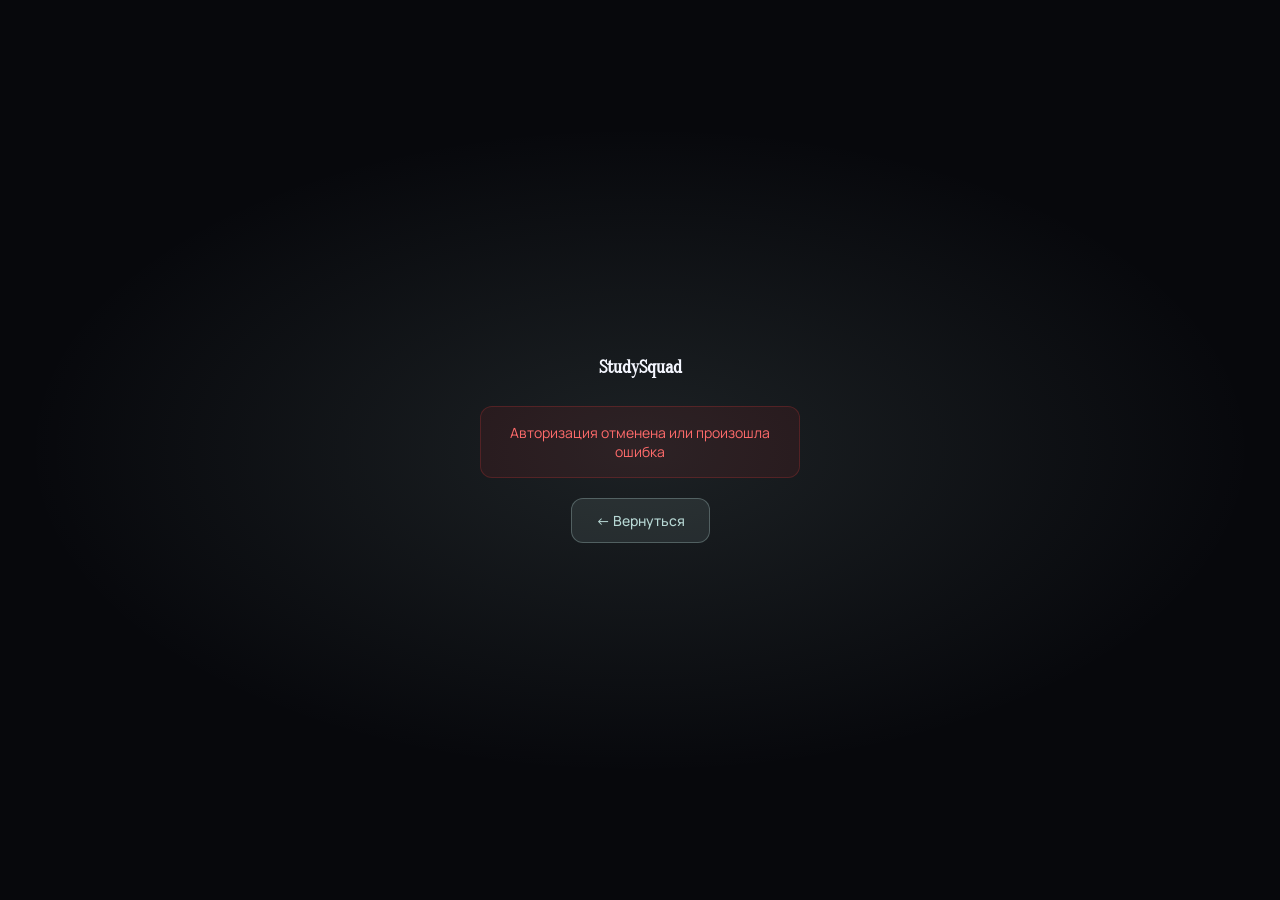
==== callback.html @ cd2696bc "new design" ====
<!DOCTYPE html>
<html lang="ru">
<head>
  <meta charset="UTF-8" />
  <meta name="viewport" content="width=device-width, initial-scale=1.0" />
  <title>StudySquad — вход...</title>
  <link rel="preconnect" href="https://fonts.googleapis.com" />
  <link href="https://fonts.googleapis.com/css2?family=JetBrains+Mono:wght@500;600&family=Manrope:wght@400;500;600;700&family=Oranienbaum&display=swap" rel="stylesheet" />
  <style>
    *, *::before, *::after { box-sizing: border-box; margin: 0; padding: 0; }

    :root {
      --bg: #07080c;
      --accent: #b7d8d4;
      --accent2: #b8abce;
      --text: #f5f7ff;
      --muted: #a2a9bc;
      --font-display: 'Oranienbaum', serif;
      --font-ui: 'Manrope', sans-serif;
      --font-mono: 'JetBrains Mono', ui-monospace, SFMono-Regular, Menlo, Consolas, monospace;
    }

    body {
      height: 100vh;
      background: var(--bg);
      color: var(--text);
      font-family: var(--font-ui);
      display: flex;
      align-items: center;
      justify-content: center;
      flex-direction: column;
      gap: 24px;
    }

    .bg {
      position: fixed; inset: 0; z-index: 0;
      background:
        radial-gradient(ellipse 80% 60% at 50% 50%, rgba(183,216,212,0.12) 0%, transparent 60%),
        var(--bg);
    }

    .content {
      position: relative; z-index: 1;
      text-align: center;
      display: flex;
      flex-direction: column;
      align-items: center;
      gap: 20px;
    }

    .logo {
      font-family: var(--font-display);
      font-size: 18px;
      font-weight: 700;
      margin-bottom: 8px;
    }

    .spinner {
      width: 48px; height: 48px;
      border: 3px solid rgba(183,216,212,0.2);
      border-top-color: var(--accent);
      border-radius: 50%;
      animation: spin 0.8s linear infinite;
    }

    @keyframes spin {
      to { transform: rotate(360deg); }
    }

    .status {
      font-size: 15px;
      color: var(--muted);
    }

    .error-block {
      display: none;
      background: rgba(255,60,60,0.08);
      border: 1px solid rgba(255,60,60,0.2);
      border-radius: 12px;
      padding: 16px 24px;
      font-size: 14px;
      color: #ff6b6b;
      max-width: 320px;
      text-align: center;
    }

    .btn-back {
      display: none;
      padding: 12px 24px;
      background: rgba(183,216,212,0.10);
      border: 1px solid rgba(183,216,212,0.3);
      border-radius: 12px;
      color: var(--accent);
      font-family: var(--font-ui);
      font-size: 14px;
      font-weight: 500;
      cursor: pointer;
      text-decoration: none;
    }
  </style>
</head>
<body>
  <div class="bg"></div>

  <div class="content">
    <div class="logo">StudySquad</div>
    <div class="spinner" id="spinner"></div>
    <p class="status" id="status">Выполняем вход...</p>
    <div class="error-block" id="error"></div>
    <a href="index.html" class="btn-back" id="backBtn">← Вернуться</a>
  </div>

  <script>
    const CONFIG = {
      CLIENT_ID: 'd99fd9a6b15043a9a332ecf4b406b68f',
      REDIRECT_URI: 'https://sunrekay.github.io/study-squad/callback.html',
      API_URL: 'https://d5dl1rb13ng0aicdmdk1.hsvi2zuh.apigw.yandexcloud.net'
    }

    async function handleCallback() {
      const params = new URLSearchParams(window.location.search)
      const code = params.get('code')
      const error = params.get('error')

      if (error || !code) {
        showError('Авторизация отменена или произошла ошибка')
        return
      }

      try {
        document.getElementById('status').textContent = 'Получаем данные пользователя...'

        // Отправляем code на наш API — Cloud Function обменяет на токен
        const res = await fetch(`${CONFIG.API_URL}/auth/yandex?code=${code}&redirect_uri=${encodeURIComponent(CONFIG.REDIRECT_URI)}`)

        if (!res.ok) throw new Error('Ошибка сервера')

        const data = await res.json()

        // Сохраняем JWT токен
        localStorage.setItem('token', data.token)
        localStorage.setItem('user', JSON.stringify(data.user))

        document.getElementById('status').textContent = 'Успешно! Переходим...'

        setTimeout(() => {
          window.location.href = 'dashboard.html'
        }, 800)

      } catch (e) {
        showError('Не удалось войти. Попробуй ещё раз.')
      }
    }

    function showError(msg) {
      document.getElementById('spinner').style.display = 'none'
      document.getElementById('status').style.display = 'none'
      const err = document.getElementById('error')
      err.textContent = msg
      err.style.display = 'block'
      document.getElementById('backBtn').style.display = 'inline-block'
    }

    handleCallback()
  </script>
</body>
</html>
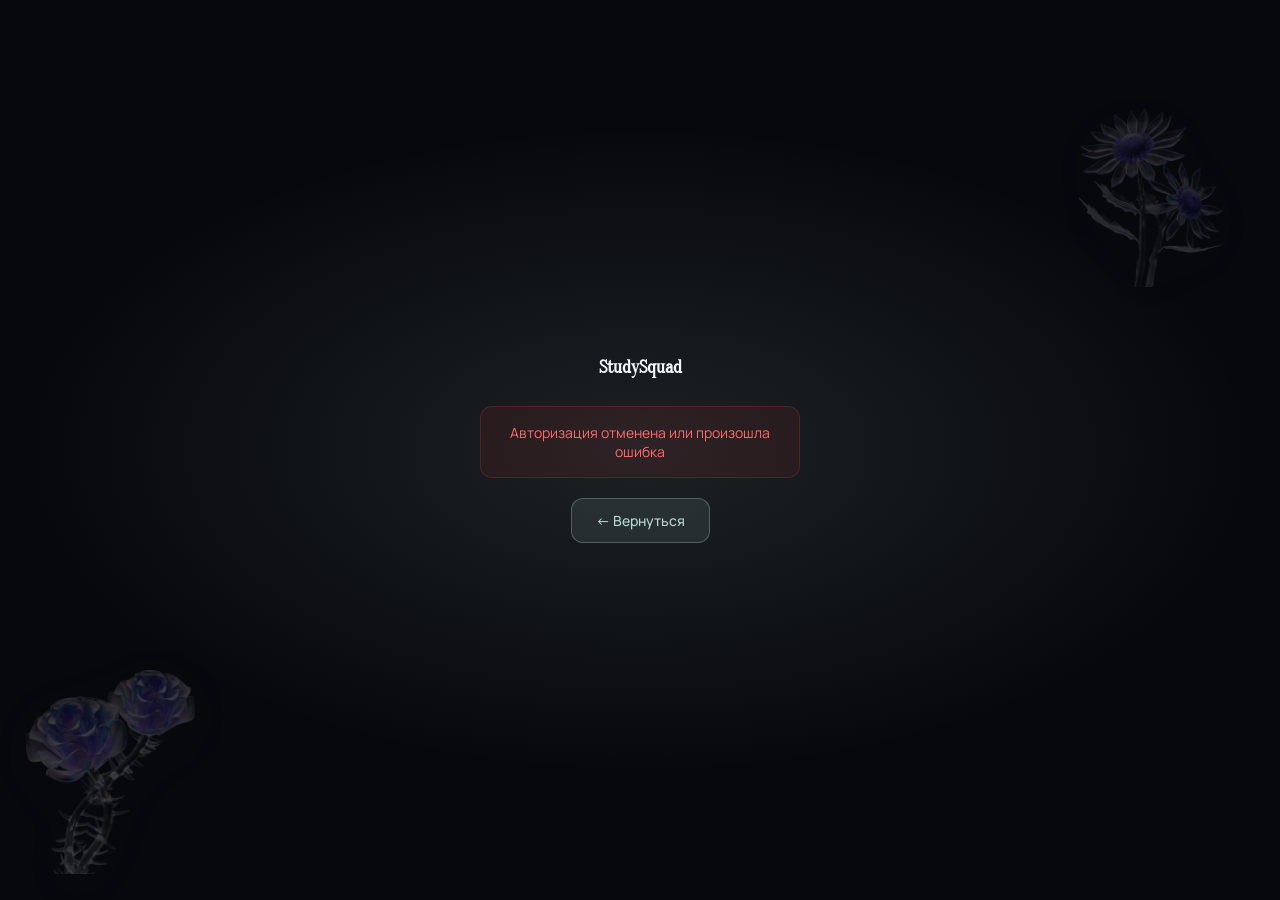
==== commit 497872e8: "new design v 2.0" ====
--- a/callback.html
+++ b/callback.html
@@ -98,6 +98,7 @@
       text-decoration: none;
     }
   </style>
+  <link rel="stylesheet" href="theme-3-1.css" />
 </head>
 <body>
   <div class="bg"></div>
--- a/theme-3-1.css
+++ b/theme-3-1.css
@@ -0,0 +1,193 @@
+:root {
+  --surface: rgba(8, 11, 18, 0.88);
+  --surface2: rgba(11, 15, 24, 0.9);
+  --border: rgba(255, 255, 255, 0.12);
+  --accent: #b7d8d4;
+  --accent2: #b8abce;
+
+  --glass-fill: rgba(8, 11, 18, 0.88);
+  --glass-fill-strong: rgba(6, 9, 16, 0.94);
+  --glass-stroke: rgba(255, 255, 255, 0.12);
+  --glass-stroke-soft: rgba(255, 255, 255, 0.09);
+  --glass-inner: inset 0 1px 0 rgba(255, 255, 255, 0.08), inset 0 -1px 0 rgba(255, 255, 255, 0.02);
+  --glass-shadow: 0 14px 28px rgba(4, 7, 16, 0.44);
+  --glass-blur: 10px;
+}
+
+.bg::before,
+.bg::after {
+  content: '';
+  position: absolute;
+  pointer-events: none;
+  background-repeat: no-repeat;
+  background-size: contain;
+  filter: saturate(112%) drop-shadow(0 12px 24px rgba(7, 11, 24, 0.42));
+}
+
+.bg::before {
+  width: clamp(136px, 16vw, 240px);
+  height: clamp(136px, 16vw, 240px);
+  left: clamp(8px, 2vw, 26px);
+  bottom: clamp(8px, 2vw, 34px);
+  opacity: 0.23;
+  background-image: url('design-concepts/assets/flowers/flower-9.png');
+}
+
+.bg::after {
+  width: clamp(128px, 14vw, 220px);
+  height: clamp(128px, 14vw, 220px);
+  right: clamp(4px, 1.8vw, 22px);
+  top: clamp(40px, 12vh, 110px);
+  opacity: 0.2;
+  background-image: url('design-concepts/assets/flowers/flower-16.png');
+}
+
+.right,
+.sidebar,
+.mobile-nav,
+.mobile-header,
+.card,
+.stat-card,
+.transcription-card,
+.quiz-card,
+.transcript-card,
+.question-card,
+.results-card,
+.dropzone,
+.info-block,
+.copy-btn,
+.btn-secondary {
+  background: var(--glass-fill-strong) !important;
+  border-color: var(--glass-stroke) !important;
+  backdrop-filter: blur(var(--glass-blur)) saturate(108%);
+  -webkit-backdrop-filter: blur(var(--glass-blur)) saturate(108%);
+  box-shadow: var(--glass-inner), var(--glass-shadow);
+}
+
+.stat,
+.timeline-item,
+.quiz-questions-count,
+.dropzone-formats,
+.feature-icon,
+.transcript-header,
+.tc-icon,
+.quiz-icon,
+.tab {
+  background: rgba(8, 12, 20, 0.84) !important;
+  border-color: var(--glass-stroke-soft) !important;
+  box-shadow: var(--glass-inner);
+}
+
+.stat-card,
+.transcription-card,
+.quiz-card,
+.transcript-card,
+.question-card,
+.results-card,
+.dropzone,
+.card,
+.info-block {
+  position: relative;
+  overflow: hidden;
+}
+
+.stat-card::before,
+.transcription-card::before,
+.quiz-card::before,
+.transcript-card::before,
+.question-card::before,
+.results-card::before,
+.dropzone::before,
+.card::before,
+.info-block::before {
+  content: '';
+  position: absolute;
+  inset: 1px;
+  border-radius: inherit;
+  pointer-events: none;
+  background: linear-gradient(180deg, rgba(255, 255, 255, 0.07), rgba(255, 255, 255, 0.008) 24%, transparent 52%);
+  opacity: 0.34;
+}
+
+.btn-primary,
+.btn-submit,
+.btn-start,
+.btn-next,
+.btn-yandex {
+  color: #0d1218 !important;
+  border-color: rgba(255, 255, 255, 0.25) !important;
+  background: linear-gradient(145deg, rgba(183, 216, 212, 0.84), rgba(184, 171, 206, 0.7)) !important;
+  box-shadow: inset 0 1px 0 rgba(255, 255, 255, 0.28), 0 10px 20px rgba(6, 10, 18, 0.34) !important;
+}
+
+.nav-item:hover,
+.quiz-card:hover,
+.transcription-card:hover,
+.btn-secondary:hover,
+.option:hover:not(.disabled) {
+  border-color: rgba(255, 255, 255, 0.2) !important;
+  background: rgba(11, 15, 24, 0.92) !important;
+}
+
+.btn-primary:hover,
+.btn-submit:hover:not(:disabled),
+.btn-start:hover,
+.btn-next:hover,
+.btn-yandex:hover {
+  transform: translateY(-1px);
+  filter: none !important;
+}
+
+.option.correct,
+.option.wrong,
+.feedback.correct,
+.feedback.wrong {
+  box-shadow: none !important;
+  backdrop-filter: none !important;
+  -webkit-backdrop-filter: none !important;
+}
+
+.input {
+  background: rgba(8, 12, 20, 0.72) !important;
+  border-color: var(--glass-stroke-soft) !important;
+}
+
+.input:focus {
+  border-color: rgba(183, 216, 212, 0.54) !important;
+}
+
+.file-selected,
+.success-block,
+.error-block {
+  box-shadow: none !important;
+  backdrop-filter: none !important;
+  -webkit-backdrop-filter: none !important;
+}
+
+.yandex-logo {
+  color: #0d1218 !important;
+}
+
+a:focus-visible,
+button:focus-visible,
+input:focus-visible,
+select:focus-visible,
+textarea:focus-visible {
+  outline: 2px solid #9fe7dd !important;
+  outline-offset: 2px !important;
+}
+
+.mobile-nav-item {
+  font-size: 11px !important;
+}
+
+.nav-item.nav-disabled {
+  opacity: 0.54;
+  pointer-events: none;
+  cursor: default;
+}
+
+@media (max-width: 768px) {
+  .bg::after { display: none; }
+  .bg::before { opacity: 0.16; left: -4px; bottom: 12px; }
+}
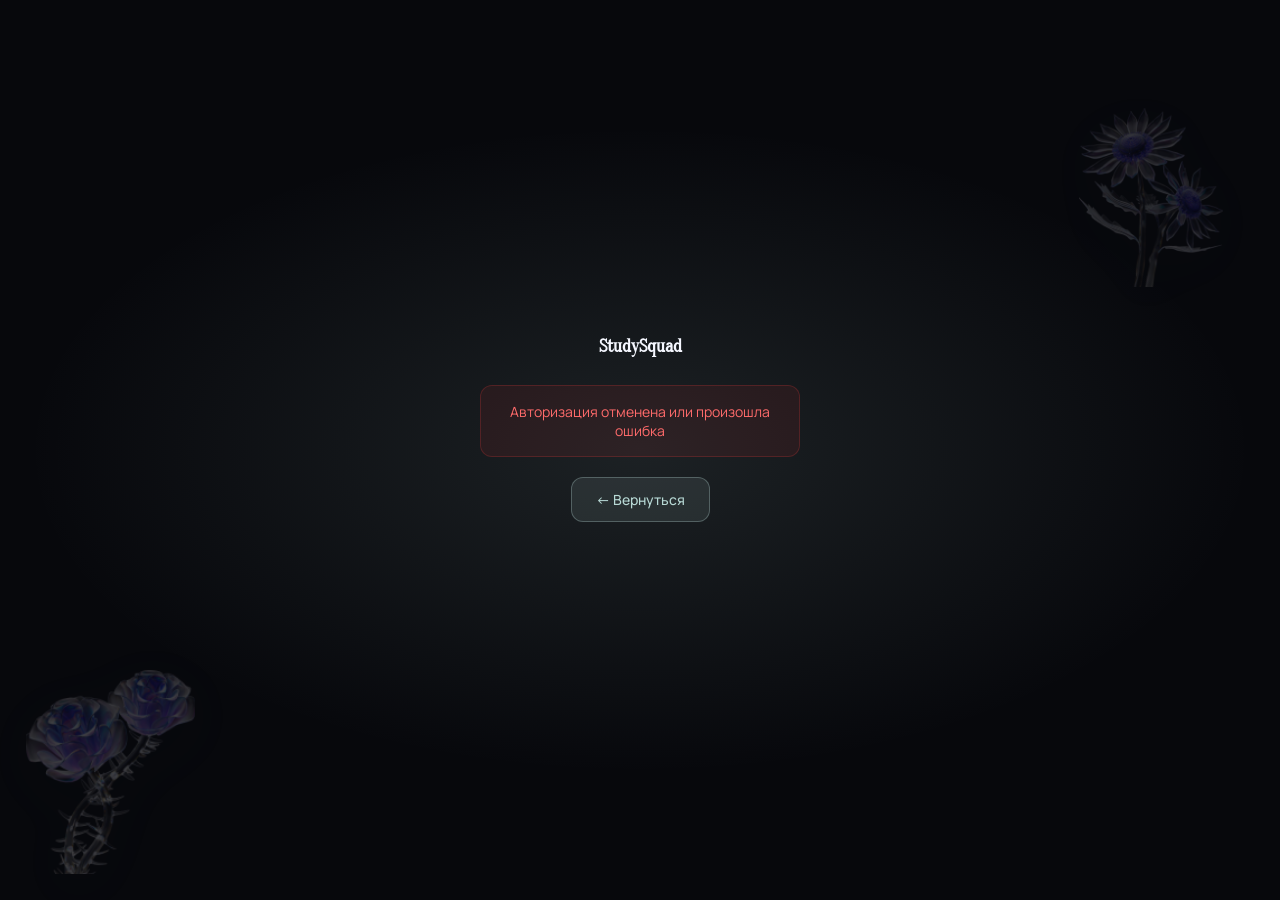
==== commit 252cdd31: "Add dark/light theme toggle across frontend and restore upload page" ====
--- a/callback.html
+++ b/callback.html
@@ -4,6 +4,7 @@
   <meta charset="UTF-8" />
   <meta name="viewport" content="width=device-width, initial-scale=1.0" />
   <title>StudySquad — вход...</title>
+  <script>(function(){try{var t=localStorage.getItem("study_theme")||"dark";document.documentElement.setAttribute("data-theme",t);}catch(e){document.documentElement.setAttribute("data-theme","dark");}})();</script>
   <link rel="preconnect" href="https://fonts.googleapis.com" />
   <link href="https://fonts.googleapis.com/css2?family=JetBrains+Mono:wght@500;600&family=Manrope:wght@400;500;600;700&family=Oranienbaum&display=swap" rel="stylesheet" />
   <style>
@@ -99,6 +100,7 @@
     }
   </style>
   <link rel="stylesheet" href="theme-3-1.css" />
+  <script src="theme-switcher.js" defer></script>
 </head>
 <body>
   <div class="bg"></div>
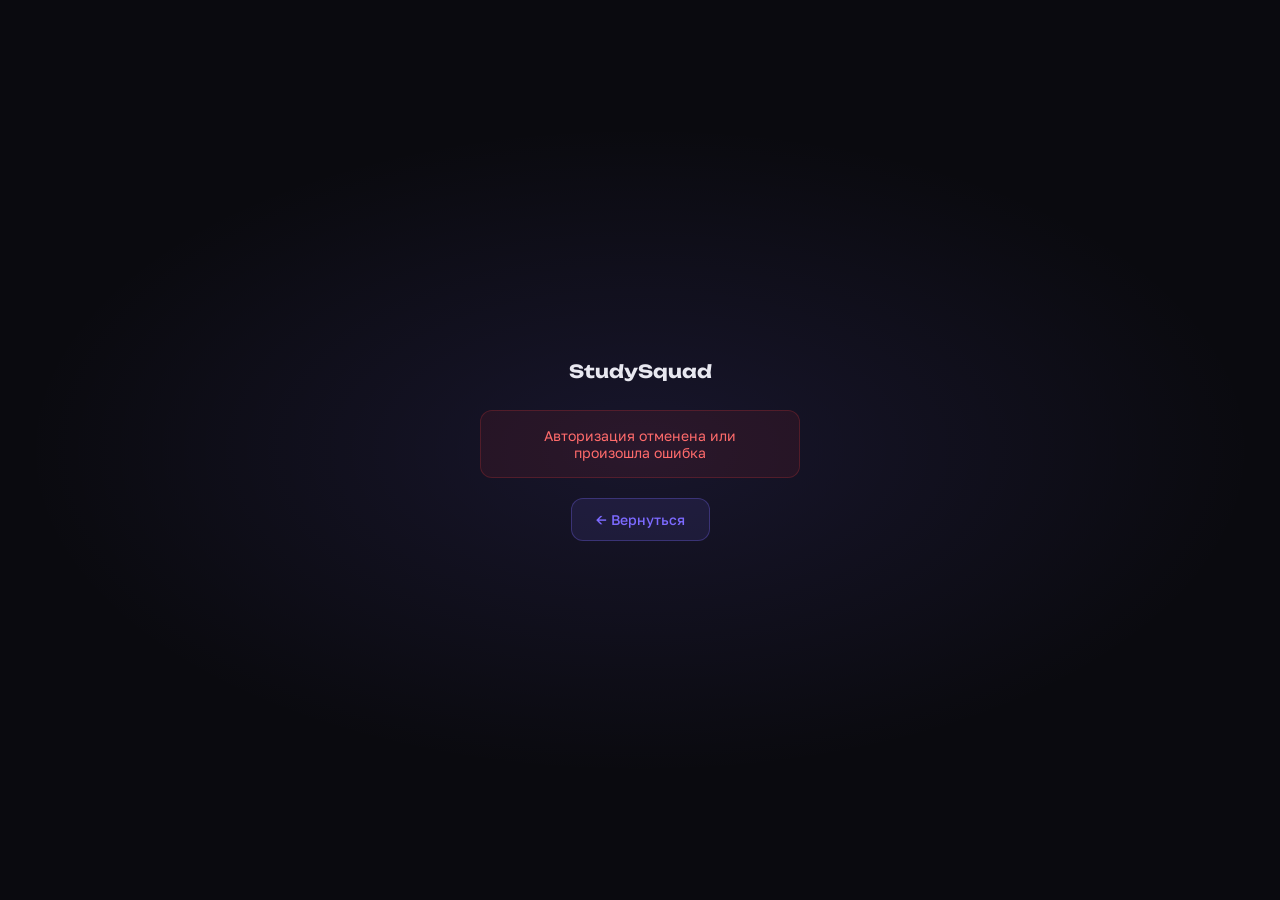
==== commit 1f38fdcb: "Fix OAuth redirect URI for current host" ====
--- a/callback.html
+++ b/callback.html
@@ -4,28 +4,24 @@
   <meta charset="UTF-8" />
   <meta name="viewport" content="width=device-width, initial-scale=1.0" />
   <title>StudySquad — вход...</title>
-  <script>(function(){try{var t=localStorage.getItem("study_theme")||"dark";document.documentElement.setAttribute("data-theme",t);}catch(e){document.documentElement.setAttribute("data-theme","dark");}})();</script>
   <link rel="preconnect" href="https://fonts.googleapis.com" />
-  <link href="https://fonts.googleapis.com/css2?family=JetBrains+Mono:wght@500;600&family=Manrope:wght@400;500;600;700&family=Oranienbaum&display=swap" rel="stylesheet" />
+  <link href="https://fonts.googleapis.com/css2?family=Unbounded:wght@700&family=Golos+Text:wght@400;500&display=swap" rel="stylesheet" />
   <style>
     *, *::before, *::after { box-sizing: border-box; margin: 0; padding: 0; }
 
     :root {
-      --bg: #07080c;
-      --accent: #b7d8d4;
-      --accent2: #b8abce;
-      --text: #f5f7ff;
-      --muted: #a2a9bc;
-      --font-display: 'Oranienbaum', serif;
-      --font-ui: 'Manrope', sans-serif;
-      --font-mono: 'JetBrains Mono', ui-monospace, SFMono-Regular, Menlo, Consolas, monospace;
+      --bg: #0a0a0f;
+      --accent: #7c6aff;
+      --accent2: #ff6a9b;
+      --text: #e8e8f0;
+      --muted: #6b6b80;
     }
 
     body {
       height: 100vh;
       background: var(--bg);
       color: var(--text);
-      font-family: var(--font-ui);
+      font-family: 'Golos Text', sans-serif;
       display: flex;
       align-items: center;
       justify-content: center;
@@ -36,7 +32,7 @@
     .bg {
       position: fixed; inset: 0; z-index: 0;
       background:
-        radial-gradient(ellipse 80% 60% at 50% 50%, rgba(183,216,212,0.12) 0%, transparent 60%),
+        radial-gradient(ellipse 80% 60% at 50% 50%, rgba(124,106,255,0.12) 0%, transparent 60%),
         var(--bg);
     }
 
@@ -50,7 +46,7 @@
     }
 
     .logo {
-      font-family: var(--font-display);
+      font-family: 'Unbounded', sans-serif;
       font-size: 18px;
       font-weight: 700;
       margin-bottom: 8px;
@@ -58,7 +54,7 @@
 
     .spinner {
       width: 48px; height: 48px;
-      border: 3px solid rgba(183,216,212,0.2);
+      border: 3px solid rgba(124,106,255,0.2);
       border-top-color: var(--accent);
       border-radius: 50%;
       animation: spin 0.8s linear infinite;
@@ -88,19 +84,17 @@
     .btn-back {
       display: none;
       padding: 12px 24px;
-      background: rgba(183,216,212,0.10);
-      border: 1px solid rgba(183,216,212,0.3);
+      background: rgba(124,106,255,0.1);
+      border: 1px solid rgba(124,106,255,0.3);
       border-radius: 12px;
       color: var(--accent);
-      font-family: var(--font-ui);
+      font-family: 'Golos Text', sans-serif;
       font-size: 14px;
       font-weight: 500;
       cursor: pointer;
       text-decoration: none;
     }
   </style>
-  <link rel="stylesheet" href="theme-3-1.css" />
-  <script src="theme-switcher.js" defer></script>
 </head>
 <body>
   <div class="bg"></div>
@@ -114,9 +108,15 @@
   </div>
 
   <script>
+    const getRedirectUri = () => {
+      const path = window.location.pathname
+      const basePath = path.endsWith('/') ? path : path.substring(0, path.lastIndexOf('/') + 1)
+      return `${window.location.origin}${basePath}callback.html`
+    }
+
     const CONFIG = {
       CLIENT_ID: 'd99fd9a6b15043a9a332ecf4b406b68f',
-      REDIRECT_URI: 'https://sunrekay.github.io/study-squad/callback.html',
+      REDIRECT_URI: getRedirectUri(),
       API_URL: 'https://d5dl1rb13ng0aicdmdk1.hsvi2zuh.apigw.yandexcloud.net'
     }
 
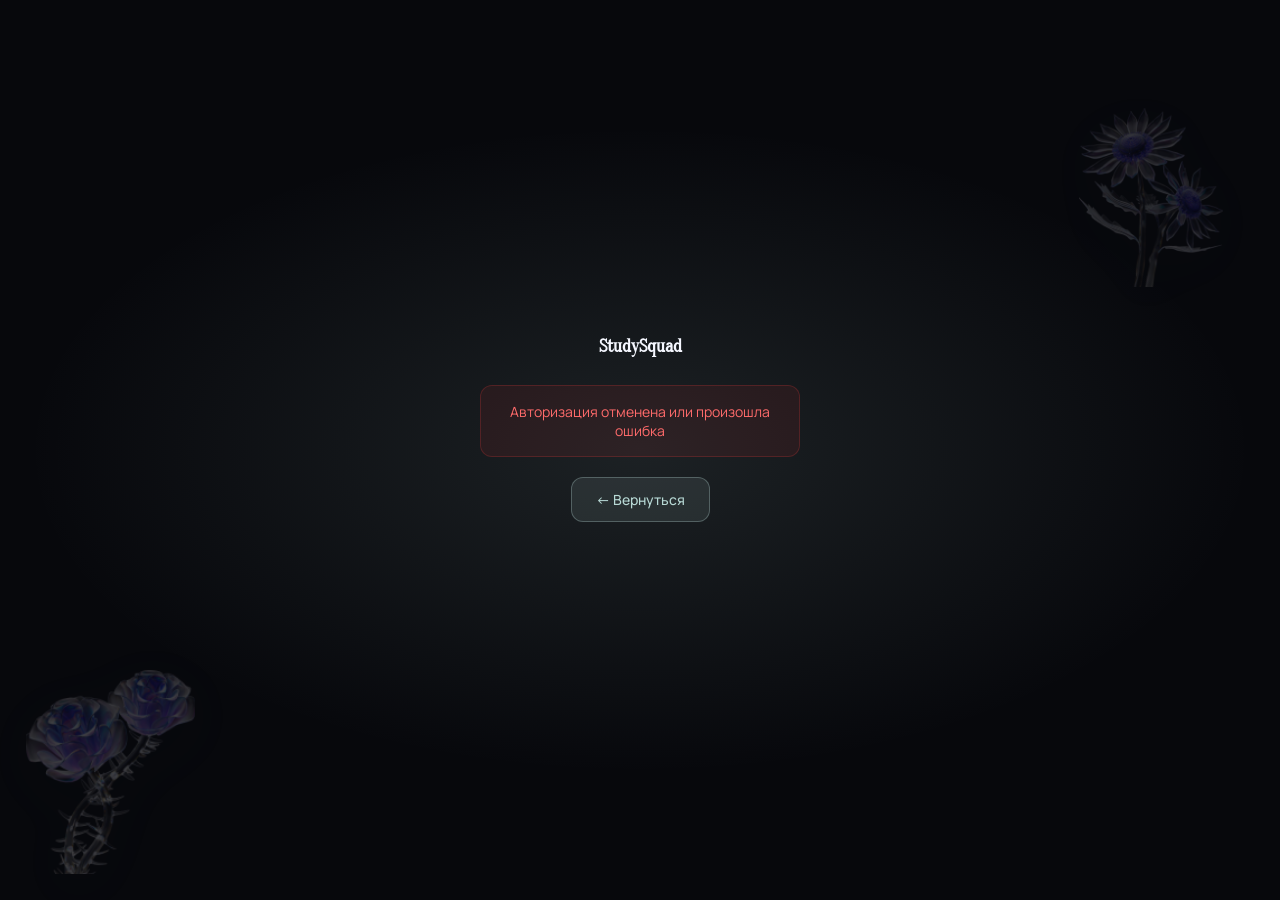
==== commit 87e778be: "Sync frontend with zip 3.1 and update OAuth callback host" ====
--- a/callback.html
+++ b/callback.html
@@ -4,24 +4,28 @@
   <meta charset="UTF-8" />
   <meta name="viewport" content="width=device-width, initial-scale=1.0" />
   <title>StudySquad — вход...</title>
+  <script>(function(){try{var t=localStorage.getItem("study_theme")||"dark";document.documentElement.setAttribute("data-theme",t);}catch(e){document.documentElement.setAttribute("data-theme","dark");}})();</script>
   <link rel="preconnect" href="https://fonts.googleapis.com" />
-  <link href="https://fonts.googleapis.com/css2?family=Unbounded:wght@700&family=Golos+Text:wght@400;500&display=swap" rel="stylesheet" />
+  <link href="https://fonts.googleapis.com/css2?family=JetBrains+Mono:wght@500;600&family=Manrope:wght@400;500;600;700&family=Oranienbaum&display=swap" rel="stylesheet" />
   <style>
     *, *::before, *::after { box-sizing: border-box; margin: 0; padding: 0; }
 
     :root {
-      --bg: #0a0a0f;
-      --accent: #7c6aff;
-      --accent2: #ff6a9b;
-      --text: #e8e8f0;
-      --muted: #6b6b80;
+      --bg: #07080c;
+      --accent: #b7d8d4;
+      --accent2: #b8abce;
+      --text: #f5f7ff;
+      --muted: #a2a9bc;
+      --font-display: 'Oranienbaum', serif;
+      --font-ui: 'Manrope', sans-serif;
+      --font-mono: 'JetBrains Mono', ui-monospace, SFMono-Regular, Menlo, Consolas, monospace;
     }
 
     body {
       height: 100vh;
       background: var(--bg);
       color: var(--text);
-      font-family: 'Golos Text', sans-serif;
+      font-family: var(--font-ui);
       display: flex;
       align-items: center;
       justify-content: center;
@@ -32,7 +36,7 @@
     .bg {
       position: fixed; inset: 0; z-index: 0;
       background:
-        radial-gradient(ellipse 80% 60% at 50% 50%, rgba(124,106,255,0.12) 0%, transparent 60%),
+        radial-gradient(ellipse 80% 60% at 50% 50%, rgba(183,216,212,0.12) 0%, transparent 60%),
         var(--bg);
     }
 
@@ -46,7 +50,7 @@
     }
 
     .logo {
-      font-family: 'Unbounded', sans-serif;
+      font-family: var(--font-display);
       font-size: 18px;
       font-weight: 700;
       margin-bottom: 8px;
@@ -54,7 +58,7 @@
 
     .spinner {
       width: 48px; height: 48px;
-      border: 3px solid rgba(124,106,255,0.2);
+      border: 3px solid rgba(183,216,212,0.2);
       border-top-color: var(--accent);
       border-radius: 50%;
       animation: spin 0.8s linear infinite;
@@ -84,17 +88,19 @@
     .btn-back {
       display: none;
       padding: 12px 24px;
-      background: rgba(124,106,255,0.1);
-      border: 1px solid rgba(124,106,255,0.3);
+      background: rgba(183,216,212,0.10);
+      border: 1px solid rgba(183,216,212,0.3);
       border-radius: 12px;
       color: var(--accent);
-      font-family: 'Golos Text', sans-serif;
+      font-family: var(--font-ui);
       font-size: 14px;
       font-weight: 500;
       cursor: pointer;
       text-decoration: none;
     }
   </style>
+  <link rel="stylesheet" href="theme-3-1.css" />
+  <script src="theme-switcher.js" defer></script>
 </head>
 <body>
   <div class="bg"></div>
@@ -108,15 +114,9 @@
   </div>
 
   <script>
-    const getRedirectUri = () => {
-      const path = window.location.pathname
-      const basePath = path.endsWith('/') ? path : path.substring(0, path.lastIndexOf('/') + 1)
-      return `${window.location.origin}${basePath}callback.html`
-    }
-
     const CONFIG = {
       CLIENT_ID: 'd99fd9a6b15043a9a332ecf4b406b68f',
-      REDIRECT_URI: getRedirectUri(),
+      REDIRECT_URI: 'https://phandrey.github.io/study-squad/callback.html',
       API_URL: 'https://d5dl1rb13ng0aicdmdk1.hsvi2zuh.apigw.yandexcloud.net'
     }
 
--- a/theme-3-1.css
+++ b/theme-3-1.css
@@ -0,0 +1,193 @@
+:root {
+  --surface: rgba(8, 11, 18, 0.88);
+  --surface2: rgba(11, 15, 24, 0.9);
+  --border: rgba(255, 255, 255, 0.12);
+  --accent: #b7d8d4;
+  --accent2: #b8abce;
+
+  --glass-fill: rgba(8, 11, 18, 0.88);
+  --glass-fill-strong: rgba(6, 9, 16, 0.94);
+  --glass-stroke: rgba(255, 255, 255, 0.12);
+  --glass-stroke-soft: rgba(255, 255, 255, 0.09);
+  --glass-inner: inset 0 1px 0 rgba(255, 255, 255, 0.08), inset 0 -1px 0 rgba(255, 255, 255, 0.02);
+  --glass-shadow: 0 14px 28px rgba(4, 7, 16, 0.44);
+  --glass-blur: 10px;
+}
+
+.bg::before,
+.bg::after {
+  content: '';
+  position: absolute;
+  pointer-events: none;
+  background-repeat: no-repeat;
+  background-size: contain;
+  filter: saturate(112%) drop-shadow(0 12px 24px rgba(7, 11, 24, 0.42));
+}
+
+.bg::before {
+  width: clamp(136px, 16vw, 240px);
+  height: clamp(136px, 16vw, 240px);
+  left: clamp(8px, 2vw, 26px);
+  bottom: clamp(8px, 2vw, 34px);
+  opacity: 0.23;
+  background-image: url('design-concepts/assets/flowers/flower-9.png');
+}
+
+.bg::after {
+  width: clamp(128px, 14vw, 220px);
+  height: clamp(128px, 14vw, 220px);
+  right: clamp(4px, 1.8vw, 22px);
+  top: clamp(40px, 12vh, 110px);
+  opacity: 0.2;
+  background-image: url('design-concepts/assets/flowers/flower-16.png');
+}
+
+.right,
+.sidebar,
+.mobile-nav,
+.mobile-header,
+.card,
+.stat-card,
+.transcription-card,
+.quiz-card,
+.transcript-card,
+.question-card,
+.results-card,
+.dropzone,
+.info-block,
+.copy-btn,
+.btn-secondary {
+  background: var(--glass-fill-strong) !important;
+  border-color: var(--glass-stroke) !important;
+  backdrop-filter: blur(var(--glass-blur)) saturate(108%);
+  -webkit-backdrop-filter: blur(var(--glass-blur)) saturate(108%);
+  box-shadow: var(--glass-inner), var(--glass-shadow);
+}
+
+.stat,
+.timeline-item,
+.quiz-questions-count,
+.dropzone-formats,
+.feature-icon,
+.transcript-header,
+.tc-icon,
+.quiz-icon,
+.tab {
+  background: rgba(8, 12, 20, 0.84) !important;
+  border-color: var(--glass-stroke-soft) !important;
+  box-shadow: var(--glass-inner);
+}
+
+.stat-card,
+.transcription-card,
+.quiz-card,
+.transcript-card,
+.question-card,
+.results-card,
+.dropzone,
+.card,
+.info-block {
+  position: relative;
+  overflow: hidden;
+}
+
+.stat-card::before,
+.transcription-card::before,
+.quiz-card::before,
+.transcript-card::before,
+.question-card::before,
+.results-card::before,
+.dropzone::before,
+.card::before,
+.info-block::before {
+  content: '';
+  position: absolute;
+  inset: 1px;
+  border-radius: inherit;
+  pointer-events: none;
+  background: linear-gradient(180deg, rgba(255, 255, 255, 0.07), rgba(255, 255, 255, 0.008) 24%, transparent 52%);
+  opacity: 0.34;
+}
+
+.btn-primary,
+.btn-submit,
+.btn-start,
+.btn-next,
+.btn-yandex {
+  color: #0d1218 !important;
+  border-color: rgba(255, 255, 255, 0.25) !important;
+  background: linear-gradient(145deg, rgba(183, 216, 212, 0.84), rgba(184, 171, 206, 0.7)) !important;
+  box-shadow: inset 0 1px 0 rgba(255, 255, 255, 0.28), 0 10px 20px rgba(6, 10, 18, 0.34) !important;
+}
+
+.nav-item:hover,
+.quiz-card:hover,
+.transcription-card:hover,
+.btn-secondary:hover,
+.option:hover:not(.disabled) {
+  border-color: rgba(255, 255, 255, 0.2) !important;
+  background: rgba(11, 15, 24, 0.92) !important;
+}
+
+.btn-primary:hover,
+.btn-submit:hover:not(:disabled),
+.btn-start:hover,
+.btn-next:hover,
+.btn-yandex:hover {
+  transform: translateY(-1px);
+  filter: none !important;
+}
+
+.option.correct,
+.option.wrong,
+.feedback.correct,
+.feedback.wrong {
+  box-shadow: none !important;
+  backdrop-filter: none !important;
+  -webkit-backdrop-filter: none !important;
+}
+
+.input {
+  background: rgba(8, 12, 20, 0.72) !important;
+  border-color: var(--glass-stroke-soft) !important;
+}
+
+.input:focus {
+  border-color: rgba(183, 216, 212, 0.54) !important;
+}
+
+.file-selected,
+.success-block,
+.error-block {
+  box-shadow: none !important;
+  backdrop-filter: none !important;
+  -webkit-backdrop-filter: none !important;
+}
+
+.yandex-logo {
+  color: #0d1218 !important;
+}
+
+a:focus-visible,
+button:focus-visible,
+input:focus-visible,
+select:focus-visible,
+textarea:focus-visible {
+  outline: 2px solid #9fe7dd !important;
+  outline-offset: 2px !important;
+}
+
+.mobile-nav-item {
+  font-size: 11px !important;
+}
+
+.nav-item.nav-disabled {
+  opacity: 0.54;
+  pointer-events: none;
+  cursor: default;
+}
+
+@media (max-width: 768px) {
+  .bg::after { display: none; }
+  .bg::before { opacity: 0.16; left: -4px; bottom: 12px; }
+}
